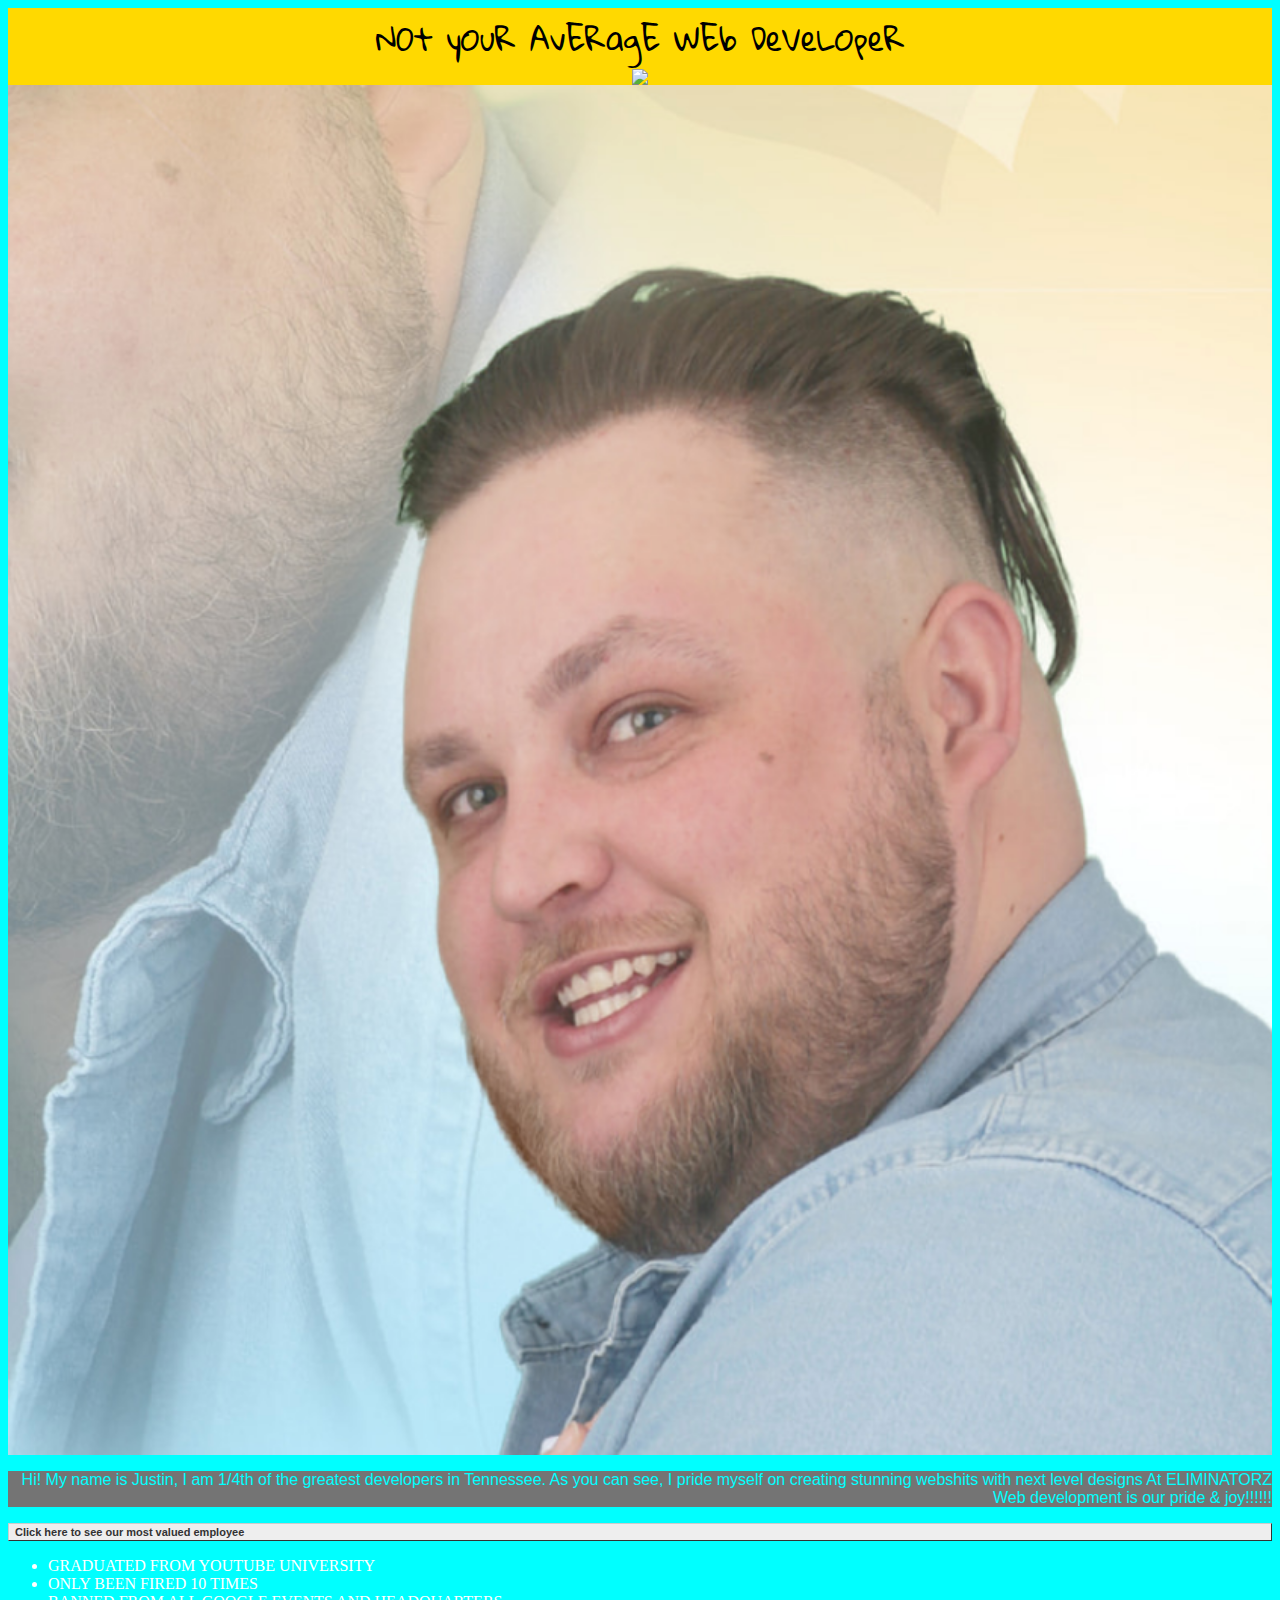
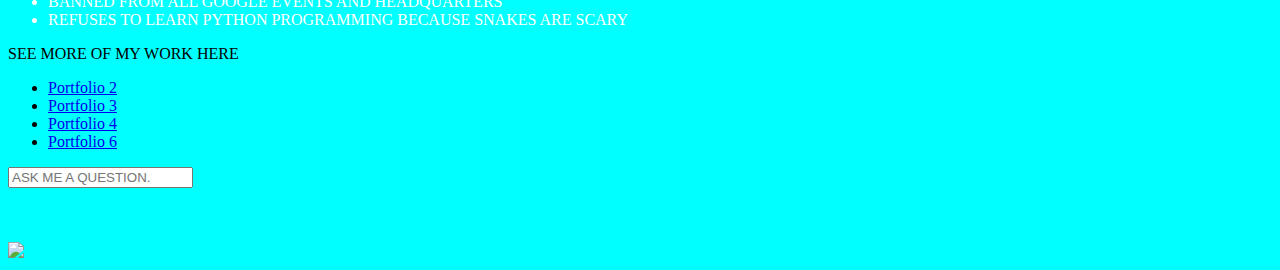
==== pages/justin.html @ d4ad4797 "Created layout and style for justins page" ====
<!DOCTYPE html>
<html lang="en">
<head>
    <meta charset="UTF-8">
    <meta http-equiv="X-UA-Compatible" content="IE=edge">
    <meta name="viewport" content="width=device-width, initial-scale=1.0">
    <link rel="stylesheet" href="/styles/justinsPage.css">
    <link rel="preconnect" href="https://fonts.gstatic.com">
<link href="https://fonts.googleapis.com/css2?family=Gloria+Hallelujah&display=swap" rel="stylesheet"> 
    <title>Justins Page</title>
</head>
<body>
    <header class="Welcoming">N0t yOuR AvERagE WEb DeVeLOpeR
         <img src="https://i.kym-cdn.com/photos/images/facebook/001/255/479/85b.png" class="header__img">
    </header>
    <section class="about__me">
        <img src="/justinsPageImages/about__me__img.png"class="about__me__img">
        <p class="about__me__info">Hi! My name is Justin, I am 1/4th of the greatest developers in Tennessee. As you can see, I pride 
            myself on creating stunning webshits with next level designs
        At ELIMINATORZ Web development is our pride & joy!!!!!!</p>
            <a href="https://giphy.com/gifs/funny-capacity-VbAFrrDVGAvZu/fullscreen" class="monkey__button" target=_blank>Click here to see our most valued employee</a>
        <ul class="justin__facts">
            <li>GRADUATED FROM YOUTUBE UNIVERSITY</li>
            <li>ONLY BEEN FIRED 10 TIMES</li>
            <li>BANNED FROM ALL GOOGLE EVENTS AND HEADQUARTERS</li>
            <li>REFUSES TO LEARN PYTHON PROGRAMMING BECAUSE SNAKES ARE SCARY</li>
        </ul>    
    </section class="reference__links__container">
    <a class="links__title">SEE MORE OF MY WORK HERE</a>
    <ul>
        <li><a href="https://www.youtube.com/watch?v=dQw4w9WgXcQ" target=_blank>Portfolio 2</a></li>
        <li><a href="https://www.youtube.com/watch?v=dQw4w9WgXcQ" target=_blank>Portfolio 3</a></li>
        <li><a href="https://www.youtube.com/watch?v=dQw4w9WgXcQ" target=_blank>Portfolio 4</a></li>
        <li><a href="https://www.youtube.com/watch?v=dQw4w9WgXcQ" target=_blank>Portfolio 6</a></li>
    </ul>

    
    
    
    <section><div id='bodybox'>
        <div id='chatborder'>
            <input type="text" name="chat" id="chatbox" placeholder="ASK ME A QUESTION." onfocus="placeHolder()">
        </div>
        <br>
        <br>
        <br></section>
        
        
        <section class="website__ads__container">
            <img src="https://www.pcrisk.com/images/stories/screenshots201606/yourcomputermaybeatrisk-homepage.jpg" class="ad__img">
           
    
        </section>
    </body>
    </html>
---- styles/justinsPage.css ----
.Welcoming {
    display: flex;
    flex-direction: column;
    justify-content: center;
    align-items:center;
    font-family: 'Gloria Hallelujah', Arial, Helvetica, sans-serif;
    font-size: 30px;
    background-color:rgb(255, 217, 0);
}

.monkey__button {
    font: bold 11px Arial;
    text-decoration: none;
    background-color: #EEEEEE;
    color: #333333;
    padding: 2px 6px 2px 6px;
    border-top: 1px solid #CCCCCC;
    border-right: 1px solid #333333;
    border-bottom: 1px solid #333333;
    border-left: 1px solid #CCCCCC;
}

.header__img {
    display: flex;
    flex-direction: column;
    max-width: 300px;
    flex-shrink:initial;
    justify-content: right;
}

body{
    background-color: aqua;
}

.about__me {
    display: flex;
    flex-direction:column;


}

.about__me__info {
    font-family:'Franklin Gothic Medium', 'Arial Narrow', Arial, sans-serif;
    text-align: right;
    color: aqua;
    background-color: rgb(116, 116, 116);

}

.justin__facts {
    align-content: flex-end;
    color:rgb(255, 255, 255);
}

.website__ads__container {
    align-items: center;
}


.ad__img {
    justify-content: center;
    width: 400px;
}
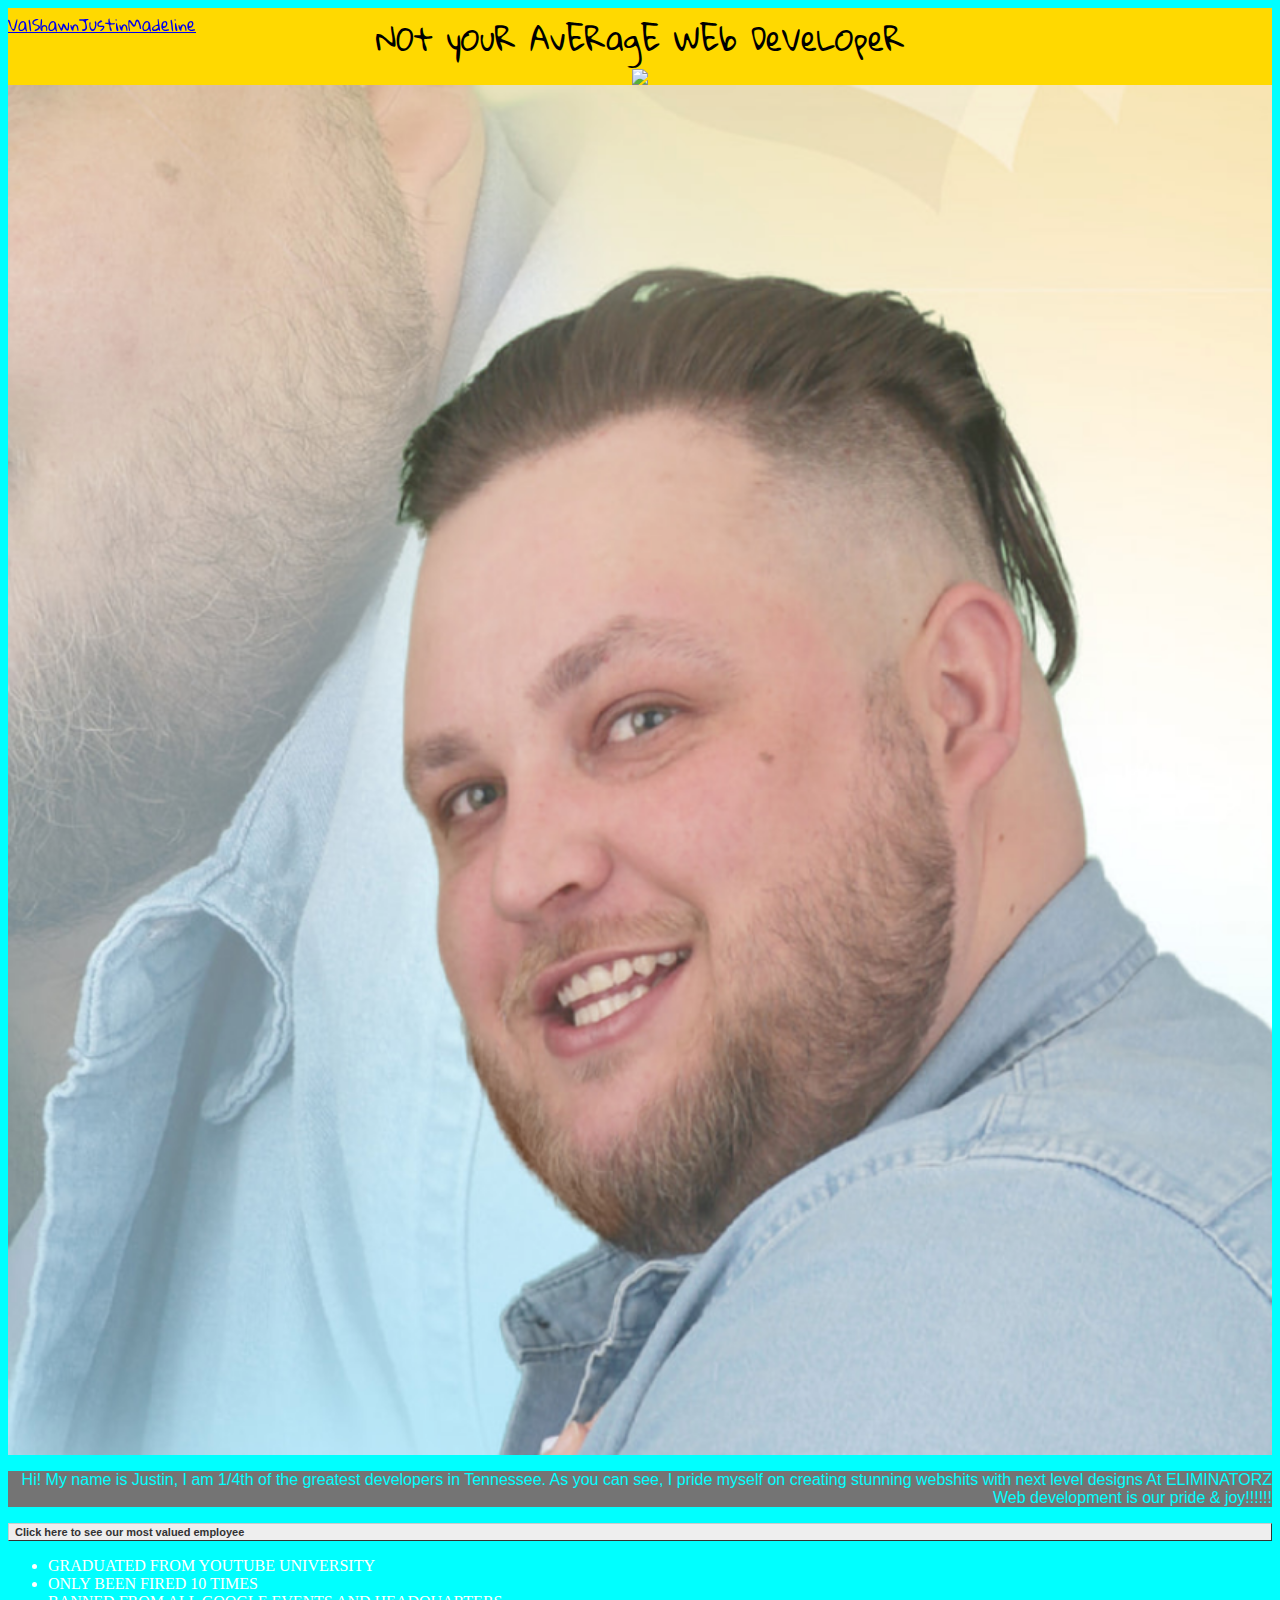
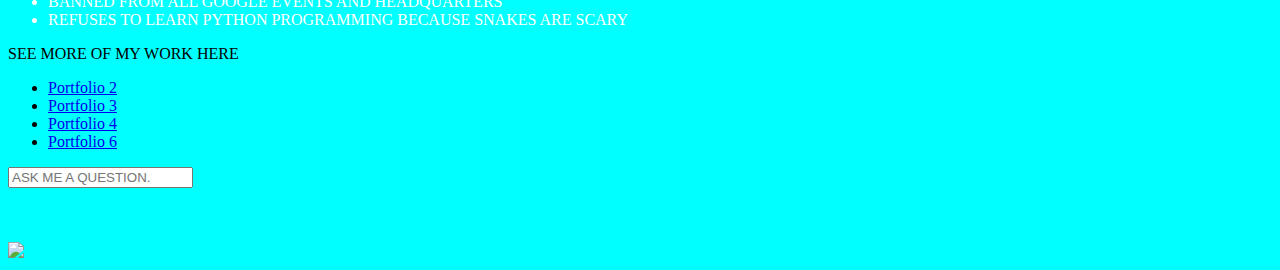
==== commit 81bc09e7: "added base info of page and navbar placeholder" ====
--- a/pages/justin.html
+++ b/pages/justin.html
@@ -1,31 +1,50 @@
 <!DOCTYPE html>
 <html lang="en">
-<head>
-    <meta charset="UTF-8">
-    <meta http-equiv="X-UA-Compatible" content="IE=edge">
-    <meta name="viewport" content="width=device-width, initial-scale=1.0">
-    <link rel="stylesheet" href="/styles/justinsPage.css">
-    <link rel="preconnect" href="https://fonts.gstatic.com">
-<link href="https://fonts.googleapis.com/css2?family=Gloria+Hallelujah&display=swap" rel="stylesheet"> 
-    <title>Justins Page</title>
-</head>
-<body>
-    <header class="Welcoming">N0t yOuR AvERagE WEb DeVeLOpeR
-         <img src="https://i.kym-cdn.com/photos/images/facebook/001/255/479/85b.png" class="header__img">
-    </header>
-    <section class="about__me">
-        <img src="/justinsPageImages/about__me__img.png"class="about__me__img">
-        <p class="about__me__info">Hi! My name is Justin, I am 1/4th of the greatest developers in Tennessee. As you can see, I pride 
-            myself on creating stunning webshits with next level designs
-        At ELIMINATORZ Web development is our pride & joy!!!!!!</p>
-            <a href="https://giphy.com/gifs/funny-capacity-VbAFrrDVGAvZu/fullscreen" class="monkey__button" target=_blank>Click here to see our most valued employee</a>
-        <ul class="justin__facts">
-            <li>GRADUATED FROM YOUTUBE UNIVERSITY</li>
-            <li>ONLY BEEN FIRED 10 TIMES</li>
-            <li>BANNED FROM ALL GOOGLE EVENTS AND HEADQUARTERS</li>
-            <li>REFUSES TO LEARN PYTHON PROGRAMMING BECAUSE SNAKES ARE SCARY</li>
-        </ul>    
-    </section class="reference__links__container">
+    <head>
+        <meta charset="UTF-8">
+        <meta http-equiv="X-UA-Compatible" content="IE=edge">
+        <meta name="viewport" content="width=device-width, initial-scale=1.0">
+        <link rel="stylesheet" href="/styles/justinsPage.css">
+        <link rel="preconnect" href="https://fonts.gstatic.com">
+        
+        <!--FONT PULLED FROM GOOGLE-->
+        <link href="https://fonts.googleapis.com/css2?family=Gloria+Hallelujah&display=swap" rel="stylesheet"> 
+        <!--FONT PULLED FROM GOOGLE-->    
+        
+        <title>Justins Page</title>
+    </head>
+    <body>
+        
+        
+        <section class="navbar1">
+                <a href="/pages/shawn.html" class="val">Val</a></li>
+                <a href="/pages/justin.html">Shawn</a></li>
+                <a href="/pages/madeline.html">Justin</a></li>
+                <a href="/pages/val.html">Madeline</a></li>
+        </section>
+        <!--SPONGEBOB MEME & HEADER-->   
+        <header class="Welcoming">N0t yOuR AvERagE WEb DeVeLOpeR
+            <img src="https://i.kym-cdn.com/photos/images/facebook/001/255/479/85b.png" class="header__img">
+        </header>
+        <!--SPONGEBOB MEME & HEADER-->
+        
+        <!--ABOUT JUSTIN SECTION W/ PHOTO AND FACTS LIST-->
+        <section class="about__me">
+            <img src="/justinsPageImages/about__me__img.png"class="about__me__img">
+            <p class="about__me__info">Hi! My name is Justin, I am 1/4th of the greatest developers in Tennessee. As you can see, I pride 
+                myself on creating stunning webshits with next level designs
+                At ELIMINATORZ Web development is our pride & joy!!!!!!</p>
+                <a href="https://giphy.com/gifs/funny-capacity-VbAFrrDVGAvZu/fullscreen" class="monkey__button" target=_blank>Click here to see our most valued employee</a>
+                <ul class="justin__facts">
+                    <li>GRADUATED FROM YOUTUBE UNIVERSITY</li>
+                    <li>ONLY BEEN FIRED 10 TIMES</li>
+                    <li>BANNED FROM ALL GOOGLE EVENTS AND HEADQUARTERS</li>
+                    <li>REFUSES TO LEARN PYTHON PROGRAMMING BECAUSE SNAKES ARE SCARY</li>
+                </ul>    
+            </section>
+            <!--ABOUT JUSTIN SECTION W/ PHOTO AND FACTS LIST-->
+            
+    <!--TROLL LINKS RICK ROLL THE CLASSIC-->
     <a class="links__title">SEE MORE OF MY WORK HERE</a>
     <ul>
         <li><a href="https://www.youtube.com/watch?v=dQw4w9WgXcQ" target=_blank>Portfolio 2</a></li>
@@ -33,10 +52,11 @@
         <li><a href="https://www.youtube.com/watch?v=dQw4w9WgXcQ" target=_blank>Portfolio 4</a></li>
         <li><a href="https://www.youtube.com/watch?v=dQw4w9WgXcQ" target=_blank>Portfolio 6</a></li>
     </ul>
-
+    <!--TROLL LINKS RICK ROLL THE CLASSIC-->
     
     
     
+    <!--VAGUE ASK FOR HELP BOX | ABSOLUTELY HAS NO DESTINATION. WILL NOT WORK-->
     <section><div id='bodybox'>
         <div id='chatborder'>
             <input type="text" name="chat" id="chatbox" placeholder="ASK ME A QUESTION." onfocus="placeHolder()">
@@ -44,12 +64,10 @@
         <br>
         <br>
         <br></section>
-        
-        
         <section class="website__ads__container">
             <img src="https://www.pcrisk.com/images/stories/screenshots201606/yourcomputermaybeatrisk-homepage.jpg" class="ad__img">
-           
+           </section>
+        <!--VAGUE ASK FOR HELP BOX | ABSOLUTELY HAS NO DESTINATION. WILL NOT WORK-->
+    </body>
     
-        </section>
-    </body>
-    </html>+</html>--- a/styles/justinsPage.css
+++ b/styles/justinsPage.css
@@ -61,3 +61,10 @@
     justify-content: center;
     width: 400px;
 }
+
+.navbar1{
+display: flex;
+justify-content: space-around;
+position:fixed;
+font-family: 'Gloria Hallelujah', Arial, Helvetica, sans-serif;
+}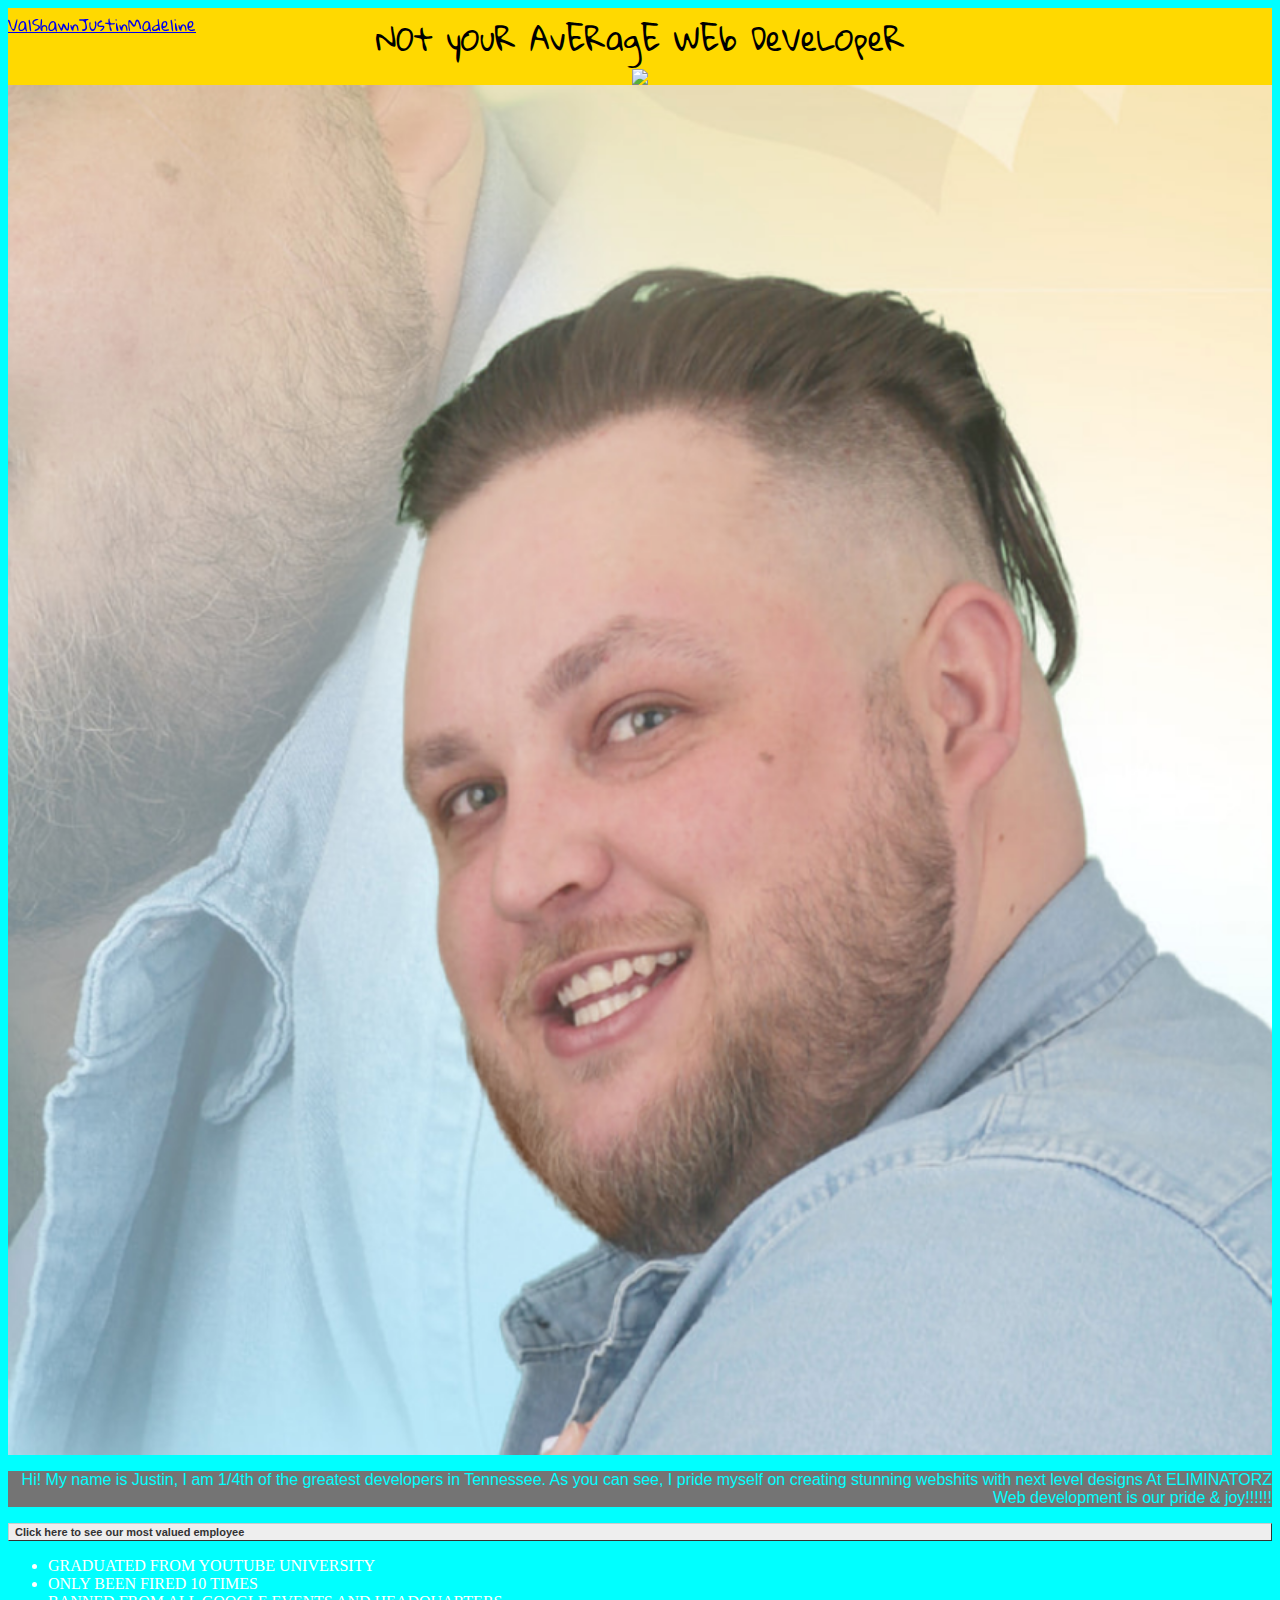
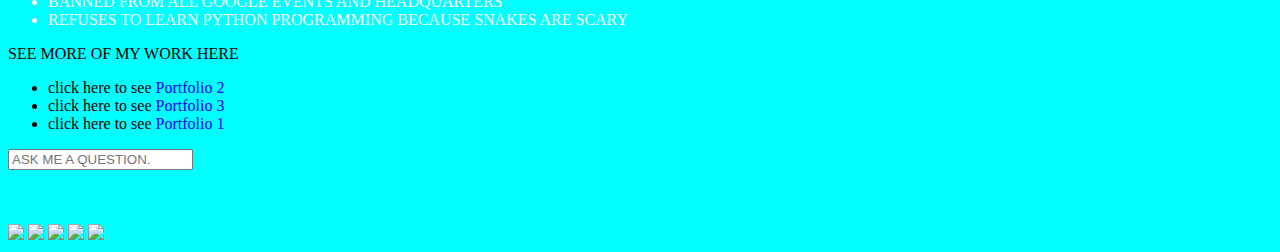
==== commit 233fd21a: "final design layout" ====
--- a/pages/justin.html
+++ b/pages/justin.html
@@ -47,10 +47,13 @@
     <!--TROLL LINKS RICK ROLL THE CLASSIC-->
     <a class="links__title">SEE MORE OF MY WORK HERE</a>
     <ul>
-        <li><a href="https://www.youtube.com/watch?v=dQw4w9WgXcQ" target=_blank>Portfolio 2</a></li>
+        <!-- <li><a href="https://www.youtube.com/watch?v=dQw4w9WgXcQ" target=_blank>Portfolio 2</a></li>
         <li><a href="https://www.youtube.com/watch?v=dQw4w9WgXcQ" target=_blank>Portfolio 3</a></li>
         <li><a href="https://www.youtube.com/watch?v=dQw4w9WgXcQ" target=_blank>Portfolio 4</a></li>
-        <li><a href="https://www.youtube.com/watch?v=dQw4w9WgXcQ" target=_blank>Portfolio 6</a></li>
+        <li><a href="https://www.youtube.com/watch?v=dQw4w9WgXcQ" target=_blank>Portfolio 6</a></li> -->
+        <li>click <a class="start__link" href="https://www.youtube.com/watch?v=dQw4w9WgXcQ" target=_blank>here</a> to see <span class="start__highlight" target=_blank>Portfolio 2</span></LI>
+        <li><a class="start__link" href="https://www.youtube.com/watch?v=dQw4w9WgXcQ" target=_blank>click</a> here to see <span class="start__highlight" target=_blank>Portfolio 3</span></LI>
+        <li>click here</a> to see <span class="start__highlight" target=_blank><a class="start__link" href="https://www.youtube.com/watch?v=dQw4w9WgXcQ" target=_blank>Portfolio 1</a></span></LI>
     </ul>
     <!--TROLL LINKS RICK ROLL THE CLASSIC-->
     
@@ -66,7 +69,12 @@
         <br></section>
         <section class="website__ads__container">
             <img src="https://www.pcrisk.com/images/stories/screenshots201606/yourcomputermaybeatrisk-homepage.jpg" class="ad__img">
-           </section>
+            <img src="https://www.pcrisk.com/images/stories/screenshots201606/yourcomputermaybeatrisk-homepage.jpg" class="ad__img">
+            <img src="https://www.pcrisk.com/images/stories/screenshots201606/yourcomputermaybeatrisk-homepage.jpg" class="ad__img">
+            <img src="https://www.pcrisk.com/images/stories/screenshots201606/yourcomputermaybeatrisk-homepage.jpg" class="ad__img">
+            <img src="https://www.pcrisk.com/images/stories/screenshots201606/yourcomputermaybeatrisk-homepage.jpg" class="ad__img">
+        </section>
+           
         <!--VAGUE ASK FOR HELP BOX | ABSOLUTELY HAS NO DESTINATION. WILL NOT WORK-->
     </body>
     
--- a/styles/justinsPage.css
+++ b/styles/justinsPage.css
@@ -39,6 +39,9 @@
 
 }
 
+.justin__facts:hover {font-size: 50px;}
+.justin__facts:hover {background-color: rgb(255, 217, 0);}
+
 .about__me__info {
     font-family:'Franklin Gothic Medium', 'Arial Narrow', Arial, sans-serif;
     text-align: right;
@@ -59,7 +62,7 @@
 
 .ad__img {
     justify-content: center;
-    width: 400px;
+    width: 360px;
 }
 
 .navbar1{
@@ -67,4 +70,20 @@
 justify-content: space-around;
 position:fixed;
 font-family: 'Gloria Hallelujah', Arial, Helvetica, sans-serif;
+}
+
+.navbar1:hover {font-size: 50px;}
+
+.links__title:hover {
+    padding: 10px 10px 10px 10px;
+}
+
+.start__link{
+    color:inherit;
+    cursor: text;
+    text-decoration: none;
+}
+
+.start__highlight{
+    color: blue;
 }